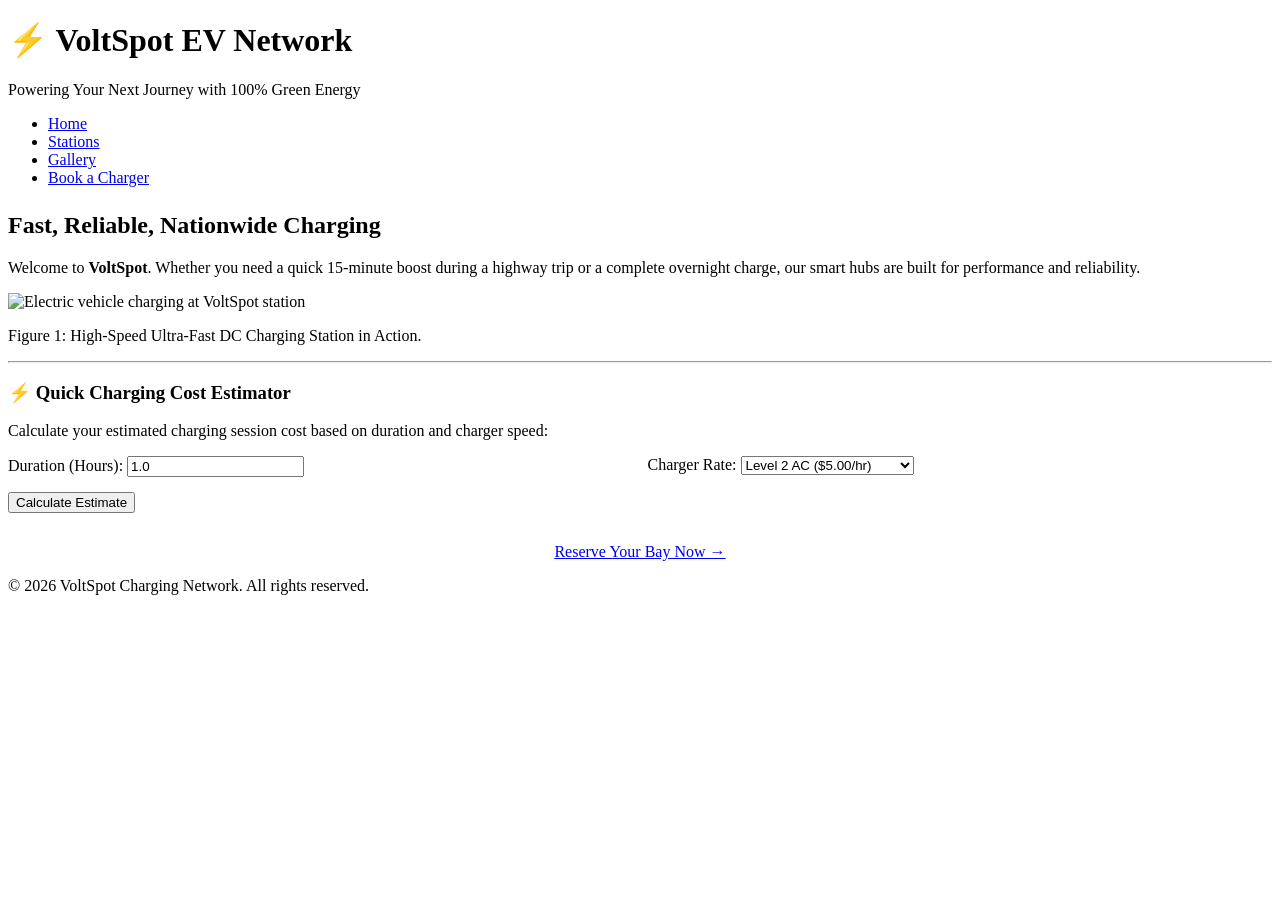
==== index.html @ f3e1bc86 "Update index.html" ====
<!DOCTYPE html>
<html lang="en">
<head>
    <meta charset="UTF-8">
    <meta name="viewport" content="width=device-width, initial-scale=1.0">
    <title>VoltSpot - EV Charging Network</title>
    <link rel="stylesheet" href="styles.css">
</head>
<body>

    <header>
        <div class="brand-header">
            <h1>⚡ VoltSpot EV Network</h1>
            <p class="tagline">Powering Your Next Journey with 100% Green Energy</p>
        </div>
        <nav>
            <ul>
                <li><a href="index.html" class="active">Home</a></li>
                <li><a href="stations.html">Stations</a></li>
                <li><a href="gallery.html">Gallery</a></li>
                <li><a href="reserve.html">Book a Charger</a></li>
            </ul>
        </nav>
    </header>

    <main>
        <!-- Requirement 1: Welcome Message Container -->
        <div id="welcome-message-container" style="margin-bottom: 25px;"></div>

        <section>
            <h2>Fast, Reliable, Nationwide Charging</h2>
            <p>Welcome to <strong>VoltSpot</strong>. Whether you need a quick 15-minute boost during a highway trip or a complete overnight charge, our smart hubs are built for performance and reliability.</p>
            
            <div class="hero-image-container">
                <img src="https://images.unsplash.com/photo-1563720223185-11003d516935?auto=format&fit=crop&w=1000&q=80" alt="Electric vehicle charging at VoltSpot station" class="hero-image">
                <p class="caption">Figure 1: High-Speed Ultra-Fast DC Charging Station in Action.</p>
            </div>
        </section>

        <hr>

        <!-- Requirement 3: Dynamic Content (Live Fare Estimator) -->
        <section class="card" style="border-left-color: #00d285;">
            <h3>⚡ Quick Charging Cost Estimator</h3>
            <p>Calculate your estimated charging session cost based on duration and charger speed:</p>
            
            <div style="display: flex; gap: 15px; flex-wrap: wrap; margin-top: 15px;">
                <div style="flex: 1; min-width: 200px;">
                    <label for="charging-hours">Duration (Hours):</label>
                    <input type="number" id="charging-hours" min="0.5" step="0.5" value="1.0">
                </div>
                <div style="flex: 1; min-width: 200px;">
                    <label for="charger-rate">Charger Rate:</label>
                    <select id="charger-rate">
                        <option value="5.00">Level 2 AC ($5.00/hr)</option>
                        <option value="12.50">DC Fast ($12.50/hr)</option>
                        <option value="22.00">Ultra-Fast DC ($22.00/hr)</option>
                    </select>
                </div>
            </div>
            
            <button id="calc-fare-btn" class="btn" style="margin-top: 15px;">Calculate Estimate</button>
            <div id="calc-result" style="margin-top: 15px; font-size: 1.1rem; display: none;"></div>
        </section>

        <div style="text-align: center; margin-top: 30px;">
            <a href="reserve.html" class="btn">Reserve Your Bay Now &rarr;</a>
        </div>
    </main>

    <footer>
        <p>&copy; 2026 VoltSpot Charging Network. All rights reserved.</p>
    </footer>

    <!-- Linked External JavaScript File -->
    <script src="script.js"></script>
</body>
</html>
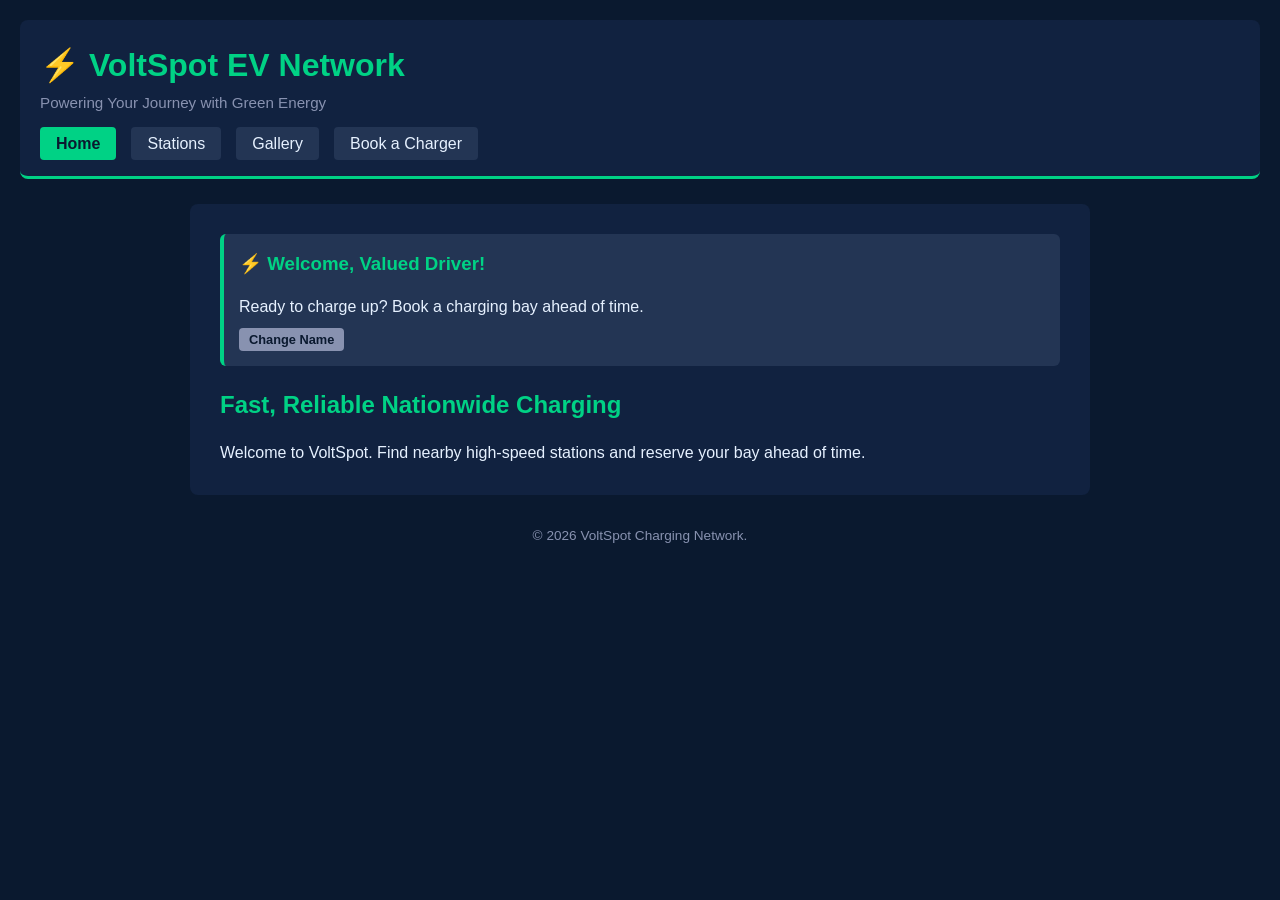
==== commit a11ceaeb: "Update index.html" ====
--- a/index.html
+++ b/index.html
@@ -3,15 +3,14 @@
 <head>
     <meta charset="UTF-8">
     <meta name="viewport" content="width=device-width, initial-scale=1.0">
-    <title>VoltSpot - EV Charging Network</title>
+    <title>VoltSpot - Home</title>
     <link rel="stylesheet" href="styles.css">
 </head>
 <body>
-
     <header>
         <div class="brand-header">
             <h1>⚡ VoltSpot EV Network</h1>
-            <p class="tagline">Powering Your Next Journey with 100% Green Energy</p>
+            <p class="tagline">Powering Your Journey with Green Energy</p>
         </div>
         <nav>
             <ul>
@@ -24,55 +23,18 @@
     </header>
 
     <main>
-        <!-- Requirement 1: Welcome Message Container -->
-        <div id="welcome-message-container" style="margin-bottom: 25px;"></div>
+        <div id="welcome-message-container"></div>
 
         <section>
-            <h2>Fast, Reliable, Nationwide Charging</h2>
-            <p>Welcome to <strong>VoltSpot</strong>. Whether you need a quick 15-minute boost during a highway trip or a complete overnight charge, our smart hubs are built for performance and reliability.</p>
-            
-            <div class="hero-image-container">
-                <img src="https://images.unsplash.com/photo-1563720223185-11003d516935?auto=format&fit=crop&w=1000&q=80" alt="Electric vehicle charging at VoltSpot station" class="hero-image">
-                <p class="caption">Figure 1: High-Speed Ultra-Fast DC Charging Station in Action.</p>
-            </div>
+            <h2>Fast, Reliable Nationwide Charging</h2>
+            <p>Welcome to VoltSpot. Find nearby high-speed stations and reserve your bay ahead of time.</p>
         </section>
-
-        <hr>
-
-        <!-- Requirement 3: Dynamic Content (Live Fare Estimator) -->
-        <section class="card" style="border-left-color: #00d285;">
-            <h3>⚡ Quick Charging Cost Estimator</h3>
-            <p>Calculate your estimated charging session cost based on duration and charger speed:</p>
-            
-            <div style="display: flex; gap: 15px; flex-wrap: wrap; margin-top: 15px;">
-                <div style="flex: 1; min-width: 200px;">
-                    <label for="charging-hours">Duration (Hours):</label>
-                    <input type="number" id="charging-hours" min="0.5" step="0.5" value="1.0">
-                </div>
-                <div style="flex: 1; min-width: 200px;">
-                    <label for="charger-rate">Charger Rate:</label>
-                    <select id="charger-rate">
-                        <option value="5.00">Level 2 AC ($5.00/hr)</option>
-                        <option value="12.50">DC Fast ($12.50/hr)</option>
-                        <option value="22.00">Ultra-Fast DC ($22.00/hr)</option>
-                    </select>
-                </div>
-            </div>
-            
-            <button id="calc-fare-btn" class="btn" style="margin-top: 15px;">Calculate Estimate</button>
-            <div id="calc-result" style="margin-top: 15px; font-size: 1.1rem; display: none;"></div>
-        </section>
-
-        <div style="text-align: center; margin-top: 30px;">
-            <a href="reserve.html" class="btn">Reserve Your Bay Now &rarr;</a>
-        </div>
     </main>
 
     <footer>
-        <p>&copy; 2026 VoltSpot Charging Network. All rights reserved.</p>
+        <p>&copy; 2026 VoltSpot Charging Network.</p>
     </footer>
 
-    <!-- Linked External JavaScript File -->
     <script src="script.js"></script>
 </body>
 </html>
--- a/styles.css
+++ b/styles.css
@@ -0,0 +1,129 @@
+/* ==========================================================================
+   VoltSpot EV Network Styling
+   ========================================================================== */
+
+* {
+    box-sizing: border-box;
+    margin: 0;
+    padding: 0;
+}
+
+body {
+    font-family: 'Segoe UI', Tahoma, Geneva, Verdana, sans-serif;
+    background-color: #0a192f;
+    color: #e6f1ff;
+    line-height: 1.6;
+    padding: 20px;
+}
+
+header {
+    background-color: #112240;
+    padding: 20px;
+    border-radius: 8px;
+    margin-bottom: 25px;
+    border-bottom: 3px solid #00d285;
+}
+
+.brand-header h1 {
+    color: #00d285;
+    font-size: 2rem;
+}
+
+.tagline {
+    color: #8892b0;
+    font-size: 0.95rem;
+}
+
+nav ul {
+    display: flex;
+    list-style: none;
+    gap: 15px;
+    margin-top: 15px;
+}
+
+nav a {
+    color: #e6f1ff;
+    text-decoration: none;
+    padding: 8px 16px;
+    border-radius: 4px;
+    background: #233554;
+    transition: 0.3s;
+}
+
+nav a.active, nav a:hover {
+    background: #00d285;
+    color: #0a192f;
+    font-weight: bold;
+}
+
+main {
+    max-width: 900px;
+    margin: 0 auto;
+    background: #112240;
+    padding: 30px;
+    border-radius: 8px;
+}
+
+h2, h3 {
+    color: #00d285;
+    margin-bottom: 15px;
+}
+
+.card {
+    background: #233554;
+    padding: 20px;
+    border-radius: 6px;
+    margin-bottom: 20px;
+}
+
+.form-group {
+    margin-bottom: 15px;
+}
+
+label {
+    display: block;
+    margin-bottom: 5px;
+    font-weight: bold;
+}
+
+input, select {
+    width: 100%;
+    padding: 10px;
+    border-radius: 4px;
+    border: 1px solid #233554;
+    background: #0a192f;
+    color: #fff;
+}
+
+input:focus, select:focus {
+    outline: 2px solid #00d285;
+}
+
+.input-error {
+    border-color: #e74c3c !important;
+    background-color: #2a1b24 !important;
+}
+
+.btn {
+    background: #00d285;
+    color: #0a192f;
+    border: none;
+    padding: 10px 20px;
+    font-weight: bold;
+    border-radius: 4px;
+    cursor: pointer;
+    text-decoration: none;
+    display: inline-block;
+}
+
+.btn-secondary {
+    background: #8892b0;
+    color: #0a192f;
+}
+
+footer {
+    text-align: center;
+    margin-top: 30px;
+    color: #8892b0;
+    font-size: 0.85rem;
+}
